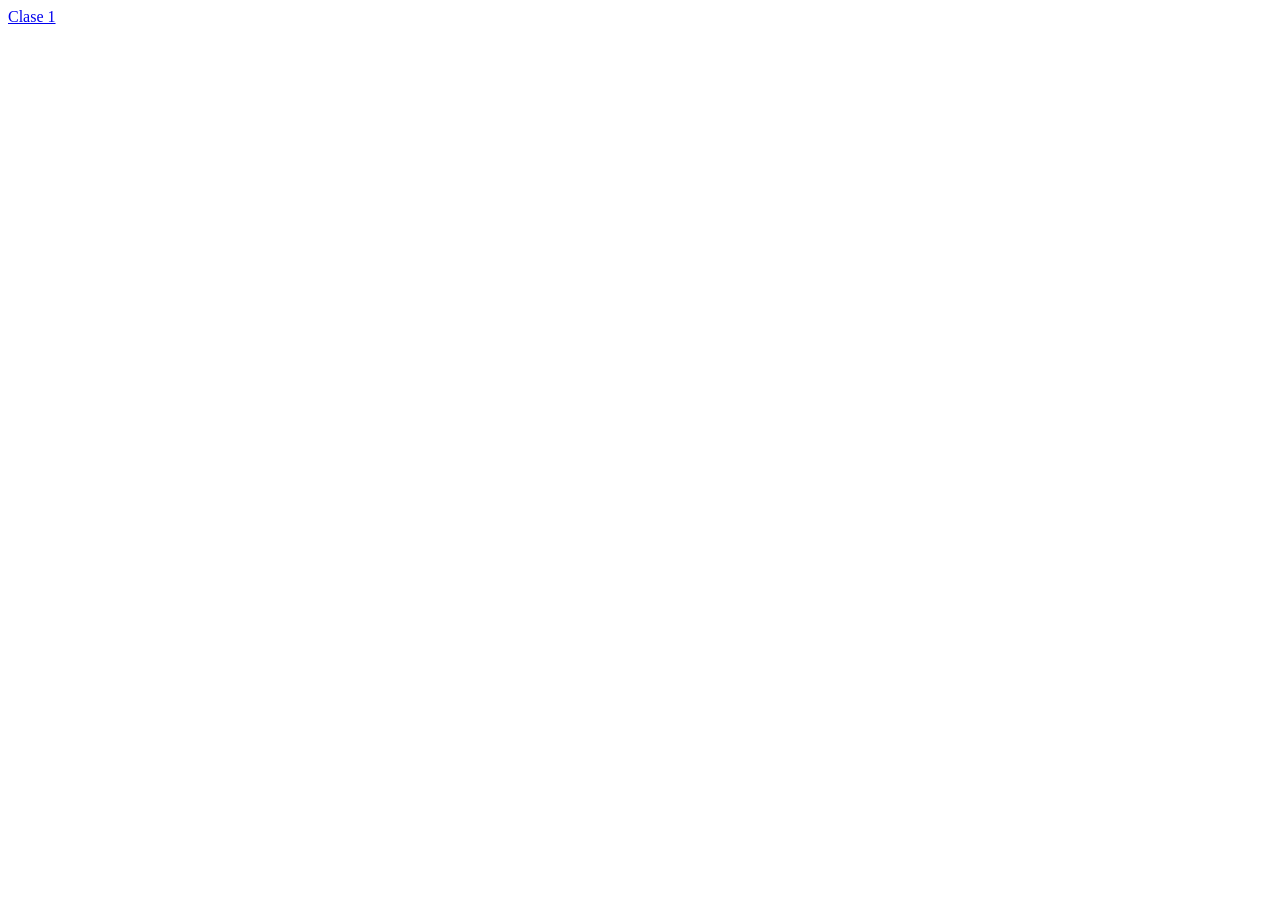
==== index.html @ b97a5496 "01 CSS" ====
<!DOCTYPE html>
<html lang="en">
<head>
    <meta charset="UTF-8">
    <meta name="viewport" content="width=device-width, initial-scale=1.0">
    <title>Document</title>
</head>
<body>

    <a href="/01-intro-css/index.html">Clase 1</a>

</body>
</html>
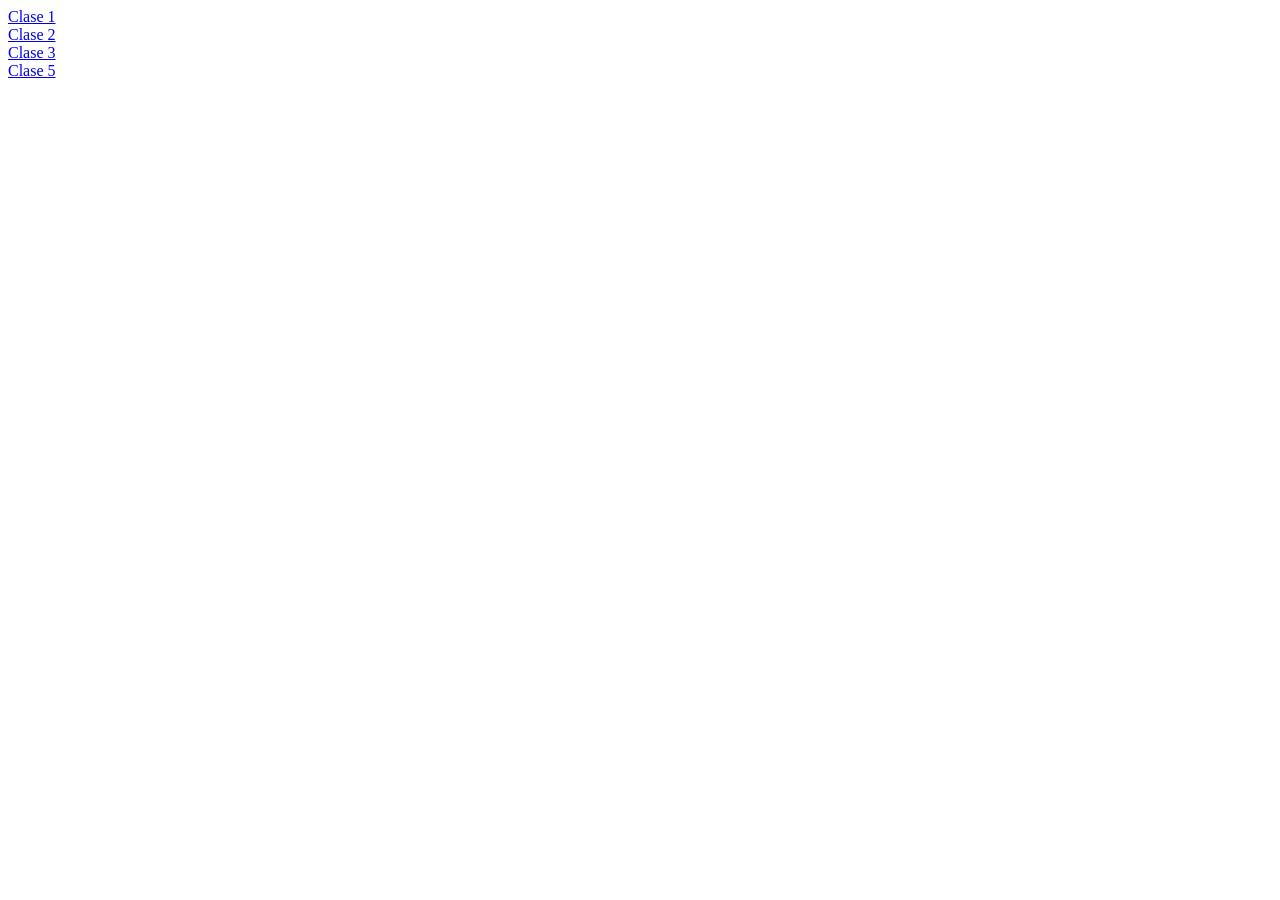
==== commit 917a28fa: "clase 3: herencia" ====
--- a/index.html
+++ b/index.html
@@ -8,6 +8,11 @@
 <body>
 
     <a href="/01-intro-css/index.html">Clase 1</a>
-
+    <br>
+    <a href="/02-propiedades-basicas-css/">Clase 2</a>
+    <br>
+    <a href="/03-herencia-especifidad/">Clase 3</a>
+    <br>
+    <a href="/05-alineacion-flexbox/">Clase 5</a>
 </body>
 </html>
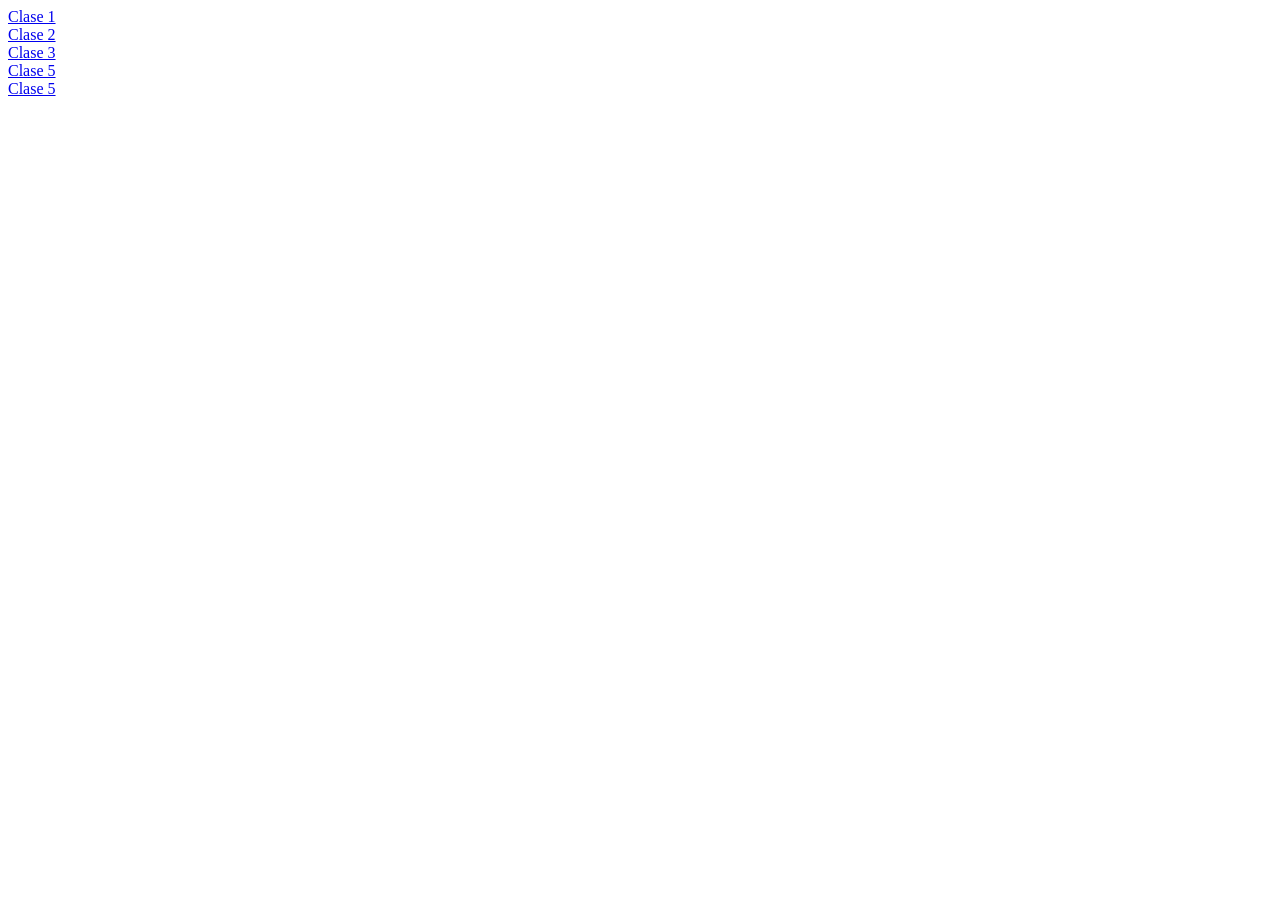
==== commit ece837fe: "Clase 04 introduccion a flexbox" ====
--- a/index.html
+++ b/index.html
@@ -13,6 +13,8 @@
     <br>
     <a href="/03-herencia-especifidad/">Clase 3</a>
     <br>
+    <a href="/04-intro-flexbox/">Clase 5</a>
+    <br>
     <a href="/05-alineacion-flexbox/">Clase 5</a>
 </body>
 </html>
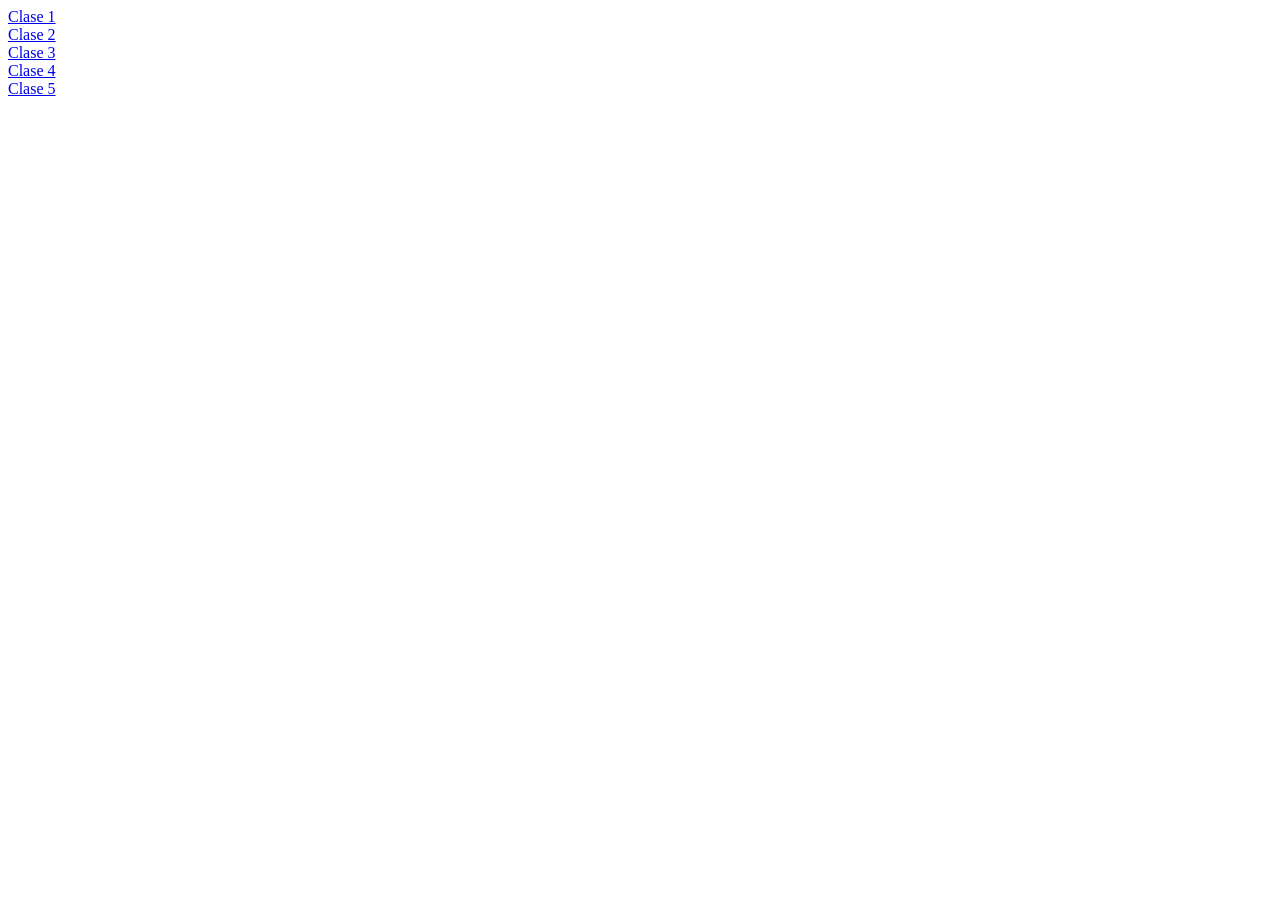
==== commit 389ec712: "clase 05 alinacion flexbox" ====
--- a/index.html
+++ b/index.html
@@ -13,7 +13,7 @@
     <br>
     <a href="/03-herencia-especifidad/">Clase 3</a>
     <br>
-    <a href="/04-intro-flexbox/">Clase 5</a>
+    <a href="/04-intro-flexbox/">Clase 4</a>
     <br>
     <a href="/05-alineacion-flexbox/">Clase 5</a>
 </body>
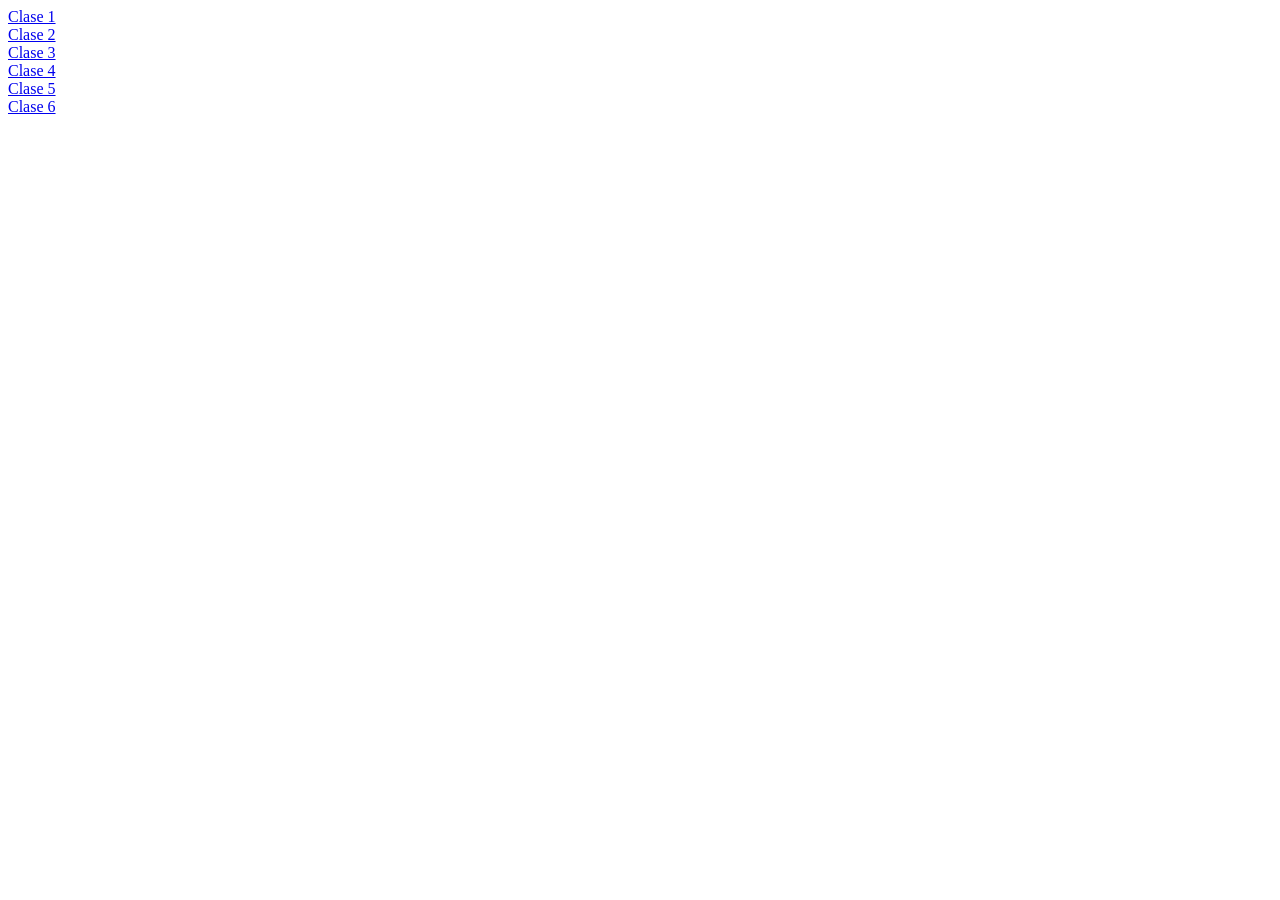
==== commit 86b3de5f: "clase 06" ====
--- a/index.html
+++ b/index.html
@@ -16,5 +16,7 @@
     <a href="/04-intro-flexbox/">Clase 4</a>
     <br>
     <a href="/05-alineacion-flexbox/">Clase 5</a>
+    <br>
+    <a href="/06-position-css/">Clase 6</a>
 </body>
 </html>
